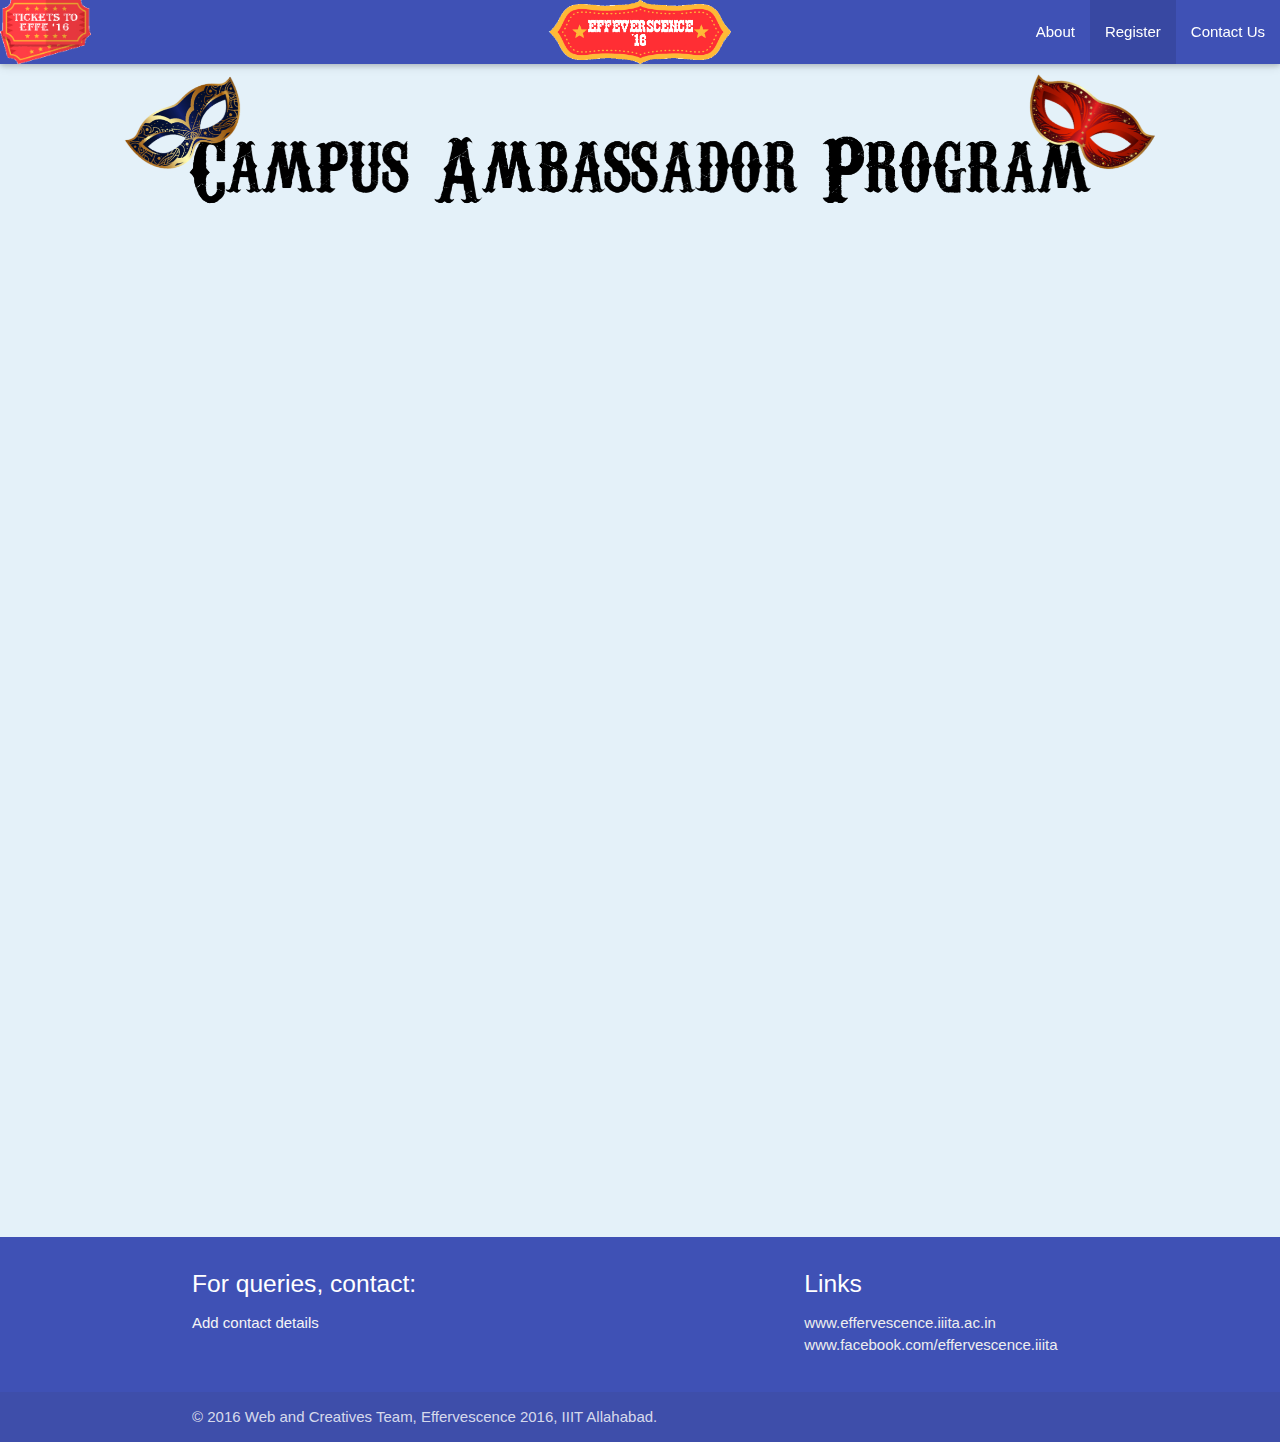
==== ca-register.html @ f0f46d00 "Add files" ====
<!doctype html>
<html>
	<head>
		<title></title>
		<meta name="viewport" content="width=device-width, initial-scale=1.0"/>
		<link rel="stylesheet" href="css/castyle.css">
		<link href="http://fonts.googleapis.com/icon?family=Material+Icons" rel="stylesheet">
		<link type="text/css" rel="stylesheet" href="css/materialize.min.css"  media="screen,projection"/>
	</head>
	<body>
		<div class="navbar-fixed">
		<nav class="navbar-material indigo">
    		<div class="nav-wrapper">
      			<a href="index.html" class="brand-logo center">
      				<img class="responsive-img" src="images/banner_3.png" />
      			</a>
      			<a href="#" class="brand-logo left">
      				<img class="responsive-img" src="images/ticket3.png" />
      			</a>

      			<ul id="nav-mobile" class="right hide-on-med-and-down">
        			<li><a href="ca.html">About</a></li>
        			<li class="active"><a href="#">Register</a></li>
        			<li><a href="#contact-us">Contact Us</a></li>
     			</ul>
    		</div>
  		</nav>
  		</div>
		
		<div class="row">
		<section class="main-content">
			<div id="ca-banner">
				<img class="reponsive-img col s10 l10 offset-s1 offset-l1" src="images/ca-banner.png"/>
			</div>

			<div class="form-frame col s8 offset-s2">
    		<iframe class="col s12" src="https://docs.google.com/forms/d/1ljyhsa_-R8LaoTRhxxxFgQw4t2GsrEGxxKr6_GyUJbU/viewform?embedded=true" width="760" height="1000" frameborder="0" marginheight="0" marginwidth="0">Loading...</iframe>
    		</div>

		</section>
		</div>

		<footer class="page-footer indigo" id="contact-us">
          <div class="container">
            <div class="row">
              <div class="col l6 s12">
                <h5 class="white-text">For queries, contact:</h5>
                <p class="grey-text text-lighten-4">Add contact details</p>
              </div>
              <div class="col l4 offset-l2 s12">
                <h5 class="white-text">Links</h5>
                <ul>
                  <li><a class="grey-text text-lighten-3" href="http://www.effervescence.iiita.ac.in/">www.effervescence.iiita.ac.in</a></li>
                  <li><a class="grey-text text-lighten-3" href="https://www.facebook.com/effervescence.iiita/">www.facebook.com/effervescence.iiita</a></li>                 
                </ul>
              </div>
            </div>
          </div>
          <div class="footer-copyright">
            <div class="container">
            © 2016 Web and Creatives Team, Effervescence 2016, IIIT Allahabad.
            </div>
          </div>
        </footer>



		<script type="text/javascript" src="js/jquery-1.12.2.js"></script>
		<script type="text/javascript" src="js/materialize.min.js"></script>
		<script type="text/javascript" src="js/TweenMax.js"></script>
		<script type="text/javascript" src="js/Draggable.js"></script>
		<script type="text/javascript" src="js/scripts.js"></script>
		<script type="text/javascript"></script>	
	</body>
</html>
---- css/castyle.css ----
*{
	/*padding: 0px !important;
	margin: 0px !important;*/
	box-sizing: border-box;
}

html,body{
	height: 100vh;
	width: 100%;
}

body{
	display: block;
	position: relative;
	background-color: #E4F1F9;
/*	background: -webkit-linear-gradient(#D4E6F9 1%, #BBECFF 70%, #b1b5ea 100%);
*/	background-repeat: no-repeat;
	/*overflow: hidden;*/
}

header{
	position: fixed;
	top: 0;
	left: 0;
	display: flex;
	flex-direction: row;
	align-items: center;
	justify-content: center;
	width: 100vw;
	height: 15vh;
	z-index: 200;
}

#tickets{
	position: absolute;
	top: 0;
	left: 0;
	height: 100%;

}

#access-area{
	position: relative;
	height: 90px;
}

#tickets > div,
#access-area > div{
	display: flex;
	flex-direction: row;
	justify-content: center;
	align-items: center;
	height: 100%;
}

#tickets img{
	position: relative;
	height: 55%;
	margin-left: 10px !important;
	margin-right: 10px !important;
	transform: rotateZ(-10deg);
	cursor: pointer;
}

#access-area img{
	position: relative;
	height: 55%;	
	margin-left: 10px !important;
	margin-right: 10px !important;
	transform: rotateZ(10deg);
	cursor: pointer;
}

#banner{
	height: 100%;
	margin-left: 38%;
	margin-right: 20%;
	cursor: pointer;
}

#loader-till-window-load{
	position: relative;
	display: flex;
	flex-direction: row;
	justify-content: center;
	align-items: center;
	width: 100%;
	height: calc(103vh);
	background-color: white;
	opacity: 0.5;
	z-index:2000;
}

#loader-till-window-load img{
	width:7%;
	height:15%;
	min-width: 50px;
	min-height: 75px;
}


#scroller-wrapper{
	position: relative;
	top: 0;
	left: 0;
	width: 100vw;
	height: calc(103vh);
}

#scroller-wrapper > div{
	height: 100vh !important;
}

#layer-container{
	position: relative;
	width: 2500px;
	height: calc(100vh - 30px);
}

.layer{
	position: absolute;
}

.on-base{
	top: 0;
	left: 0;
	z-index: 100;
}

#layer-1{
	width: 100%;
	height: 100%;
	z-index: 500;
}

#fence-layer{
	left: 0;
	bottom: 0;
	width: 100%;
	height: 8%;
	background: url("../images/fence1.png");
	background-repeat: repeat-x;
	background-size: auto 100%;
}

#layer-2{
	/*if and when it comes*/
	z-index: 400;
}

#base{
	/*min-width: 2500px;*/
	background: #CC5350;
	height: 30px;
	border-top: 2px solid #DCA09F;
}

img{
	width: auto;
	height: 100%;
}

/*Elements in layer-1 ,in order from left to right*/
/* The ferris wheel will be in layer-1 but with a behind the tents*/

.tent{
	width :auto;
	position: absolute;
	bottom: 0;
	z-index: 510;
}

.tent.tiny{
	height: 10%;
}

.tent.small{
	height: 15%;
}

.tent.medium{
	height: 24%;
}

.tent.large{
	height: 35%;
}

.tent img{
	cursor: pointer;
}

/* Use this to force user to see the website in landscape mode only*/
@media (orientation: portrait){
	#scroller-wrapper{
		display: none
	}
}

/*The all great ferris wheel*/
#ferris-wheel{
	position: absolute;
	bottom: 0;
	height: 580px;
	width: 500px;
	/*z-index: 520;*/
	/*ferris-wheel has a lower z-index than the tents*/
}

#ferris-wheel #wheel-wrapper{
	position: absolute;
	top: 0;
	left: 0;
	width: 500px;
	height: 500px;
	/*background: gray;*/
}

#ferris-wheel .wheel{
	position: absolute;
	border-radius: 50%;
	border: 1px solid lightgray;
}

#ferris-wheel #wheel-wrapper #inner-wheel{
	top: calc(250px - 12px);
	left: calc(250px - 12px);
	width: 24px;
	height: 24px;
	background: #CACACA;
	border: 6px solid #A0A0A0;
}

#ferris-wheel #wheel-wrapper #inner-ring{
	top: calc(250px - 25px);
	left: calc(250px - 25px);
	width: 50px;
	height: 50px;
	border: 2px solid #CACACA;
}

#ferris-wheel #wheel-wrapper #outer-wheel{
	top: calc(250px - 220px);
	left: calc(250px - 220px);
	width: 440px;
	height: 440px;
	border: 5px solid #A0A0A0;
}

#ferris-wheel #wheel-wrapper #outer-ring{
	top: 0;
	left: 0;
	width: 500px;
	height: 500px;
	border: 18px solid #A0A0A0;
}

#ferris-wheel #wheel-wrapper .spoke{
	position: absolute;
	width: 500px;
	height: 2px;
	top: 249px;
	left: 0;
	background: #CACACA;
}

#ferris-wheel #wheel-wrapper .spoke:nth-child(1){
	transform: rotateZ(0deg);
}

#ferris-wheel #wheel-wrapper .spoke:nth-child(2){
	transform: rotateZ(45deg);
}

#ferris-wheel #wheel-wrapper .spoke:nth-child(3){
	transform: rotateZ(90deg);
}

#ferris-wheel #wheel-wrapper .spoke:nth-child(4){
	transform: rotateZ(135deg);
}

#ferris-wheel #stand-wrapper{
	position: absolute;
	bottom: 0;
	left: 0;
	width: 500px;
	height: 320px;
}

#ferris-wheel #stand-wrapper .stand{
	position: absolute;
	top: 0;
	left: 246px;
	width: 8px;
	height: 116%;
	background: #A0A0A0;
	transform-origin: top center;
}

#ferris-wheel #stand-wrapper #left-stand{
	transform: rotateZ(30deg);
}

#ferris-wheel #stand-wrapper #right-stand{
	transform: rotateZ(-30deg);
}

#ferris-wheel #seats-wrapper{
	position: absolute;
	top: 0;
	left: 0;
	width: 500px;
	height: 500px;
	will-change: transform;
}

#ferris-wheel #seats-wrapper .seat{
	position: absolute;
	top: -5px;
	left: 0;
	cursor: pointer;
	display: flex;
	flex-direction: column;
	justify-content: center;
	align-items: center;
	width: 40px;
	height: 40px;
	will-change: transform;
}

#ferris-wheel #seats-wrapper .seat span{
	width: 100%;
}	

#ferris-wheel #seats-wrapper .seat span:nth-child(1){
	height: 5px;
	background: red;
	border-top-left-radius: 2px;
	border-top-right-radius: 2px;
}

#ferris-wheel #seats-wrapper .seat span:nth-child(2){
	height: 15px;
	background: skyblue;
	opacity: 0.4;
}

#ferris-wheel #seats-wrapper .seat span:nth-child(3){
	height: 20px;
	background: red;
	border-bottom-left-radius: 10px; 
	border-bottom-right-radius: 10px;
}

#ferris-wheel #seats-wrapper .seat:nth-child(1){
	top: -5px;
	left: 230px;
}

#ferris-wheel #seats-wrapper .seat:nth-child(2){
	top: 70px;
    left: 400px;
}

#ferris-wheel #seats-wrapper .seat:nth-child(3){
	top: 225px;
	left: 460px;
}

#ferris-wheel #seats-wrapper .seat:nth-child(4){
	top: 400px;
	left: 400px;
}

#ferris-wheel #seats-wrapper .seat:nth-child(5){
	top: 465px;
	left: 230px;
}

#ferris-wheel #seats-wrapper .seat:nth-child(6){
	top: 400px;
	left: 70px;
}

#ferris-wheel #seats-wrapper .seat:nth-child(7){
	top: 225px;
	left: 0px;
}

#ferris-wheel #seats-wrapper .seat:nth-child(8){
	top: 70px;
	left: 70px;
}

/* popup starts */

.wrap {
  position: absolute;
  overflow: hidden;
  top: 10%;
  right: 10%;
  bottom: 85px;
  left: 10%;
  padding: 20px 50px;
  display: block;
  border-radius: 4px;
  transform: translateY(20px);
  transition: all 0.5s;
  visibility: hidden;
  z-index:200;
}
.wrap .content {
  opacity: 0;
}
.wrap:before {
  position: absolute;
  width: 1px;
  height: 1px;
  background: white;
  content: "";
  bottom: 10px;
  left: 50%;
  top: 95%;
  color: #fff;
  border-radius: 50%;
  -webkit-transition: all 600ms cubic-bezier(0.215, 0.61, 0.355, 1);
  transition: all 600ms cubic-bezier(0.215, 0.61, 0.355, 1);
}
.wrap.active {
  display: block;
  visibility: visible;
  box-shadow: 2px 3px 16px silver;
  transition: all 600ms;
  transform: translateY(0px);
  transition: all 0.5s;
}
.wrap.active:before {
  height: 2000px;
  width: 2000px;
  border-radius: 50%;
  top: 50%;
  left: 50%;
  margin-left: -1000px;
  margin-top: -1000px;
  display: block;
  -webkit-transition: all 600ms cubic-bezier(0.215, 0.61, 0.355, 1);
  transition: all 600ms cubic-bezier(0.215, 0.61, 0.355, 1);
}
.wrap.active .content {
  position: relative;
  z-index: 1;
  opacity: 1;
  transition: all 600ms cubic-bezier(0.55, 0.055, 0.675, 0.19);
}

#close{
	z-index:200;
	width:40px;
	height:40px;
	position:fixed;
	left: 49%;
	top: 84%;
	visibility: hidden;
	opacity: 0;
	transition: all 0.5s;
	cursor: pointer;
}
#close.active{
	opacity: 1;
	visibility: visible;
}

/* popup ends */

/* Ca-page styling */

.main-content {
/*	margin: 15% 10% 50% 10%;
*/
}

#ca-banner {
	position: relative;
	 
}

.navbar-material .nav-wrapper .brand-logo img {
    height: 64px;
}

#sec1 {
/*	margin-top: 0%;
*/
}

.resp-list {
	text-align: left;
}

.pt-list {
	text-align: left;
}

.resp-list > ul li{
	list-style-type: disc;
}

.divider {
	clear: both;
}

.form-frame {
	clear: right;
}
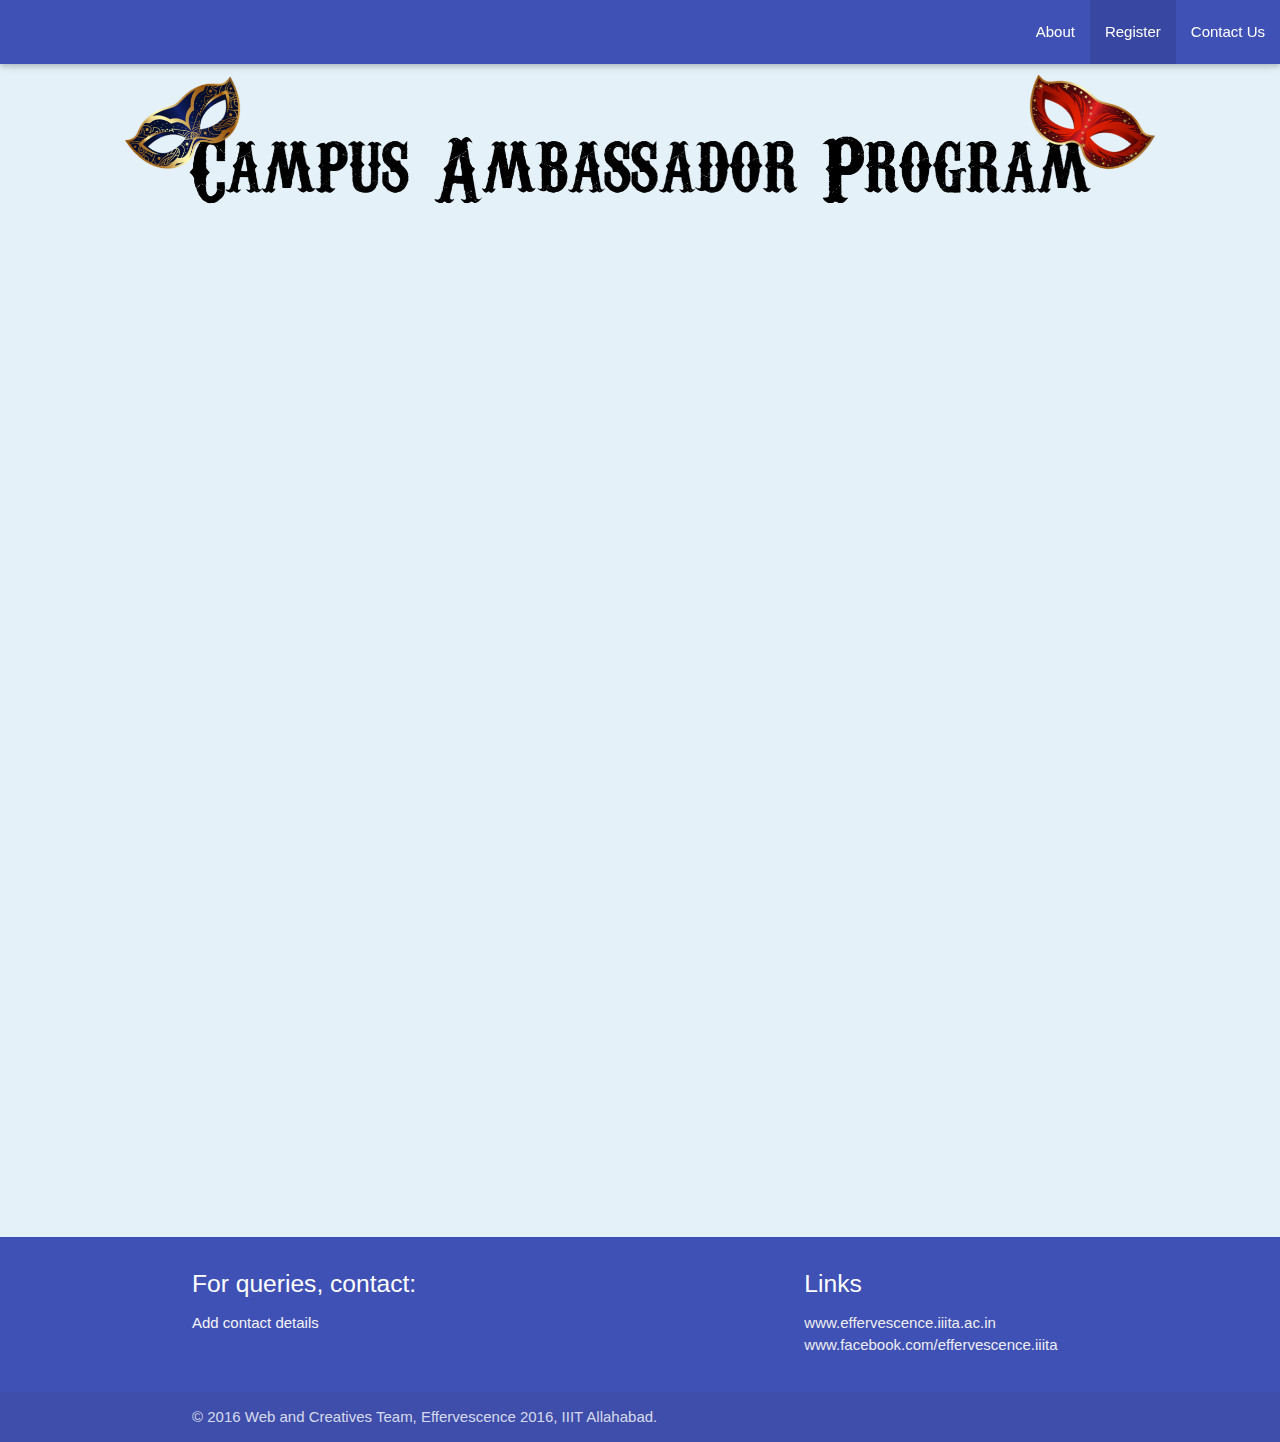
==== commit bbf5d335: "Remove logo" ====
--- a/ca-register.html
+++ b/ca-register.html
@@ -11,13 +11,6 @@
 		<div class="navbar-fixed">
 		<nav class="navbar-material indigo">
     		<div class="nav-wrapper">
-      			<a href="index.html" class="brand-logo center">
-      				<img class="responsive-img" src="images/banner_3.png" />
-      			</a>
-      			<a href="#" class="brand-logo left">
-      				<img class="responsive-img" src="images/ticket3.png" />
-      			</a>
-
       			<ul id="nav-mobile" class="right hide-on-med-and-down">
         			<li><a href="ca.html">About</a></li>
         			<li class="active"><a href="#">Register</a></li>
@@ -58,7 +51,7 @@
           </div>
           <div class="footer-copyright">
             <div class="container">
-            © 2016 Web and Creatives Team, Effervescence 2016, IIIT Allahabad.
+            &copy; 2016 Web and Creatives Team, Effervescence 2016, IIIT Allahabad.
             </div>
           </div>
         </footer>
